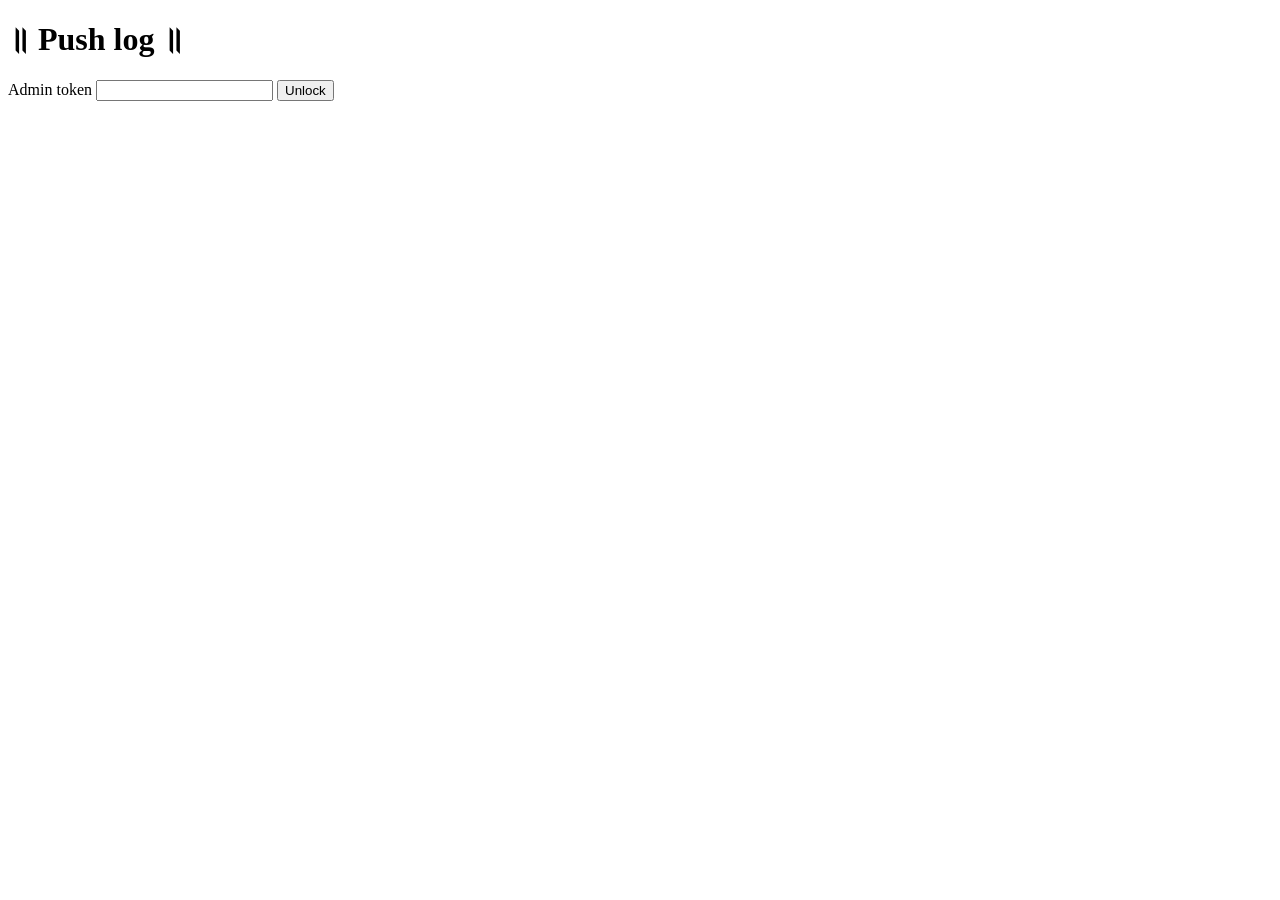
==== web/admin/log.html @ cfb1b829 "Daily verse push notifications (self-hosted web push) Opt-in daily notification with a short AI para" ====
<!doctype html>
<html lang="en">
<head>
<meta charset="utf-8" />
<meta name="viewport" content="width=device-width, initial-scale=1" />
<meta name="robots" content="noindex, nofollow" />
<meta name="referrer" content="no-referrer" />
<title>InnerOracle · Push log</title>
<link rel="icon" href="/ui/favicon.svg" type="image/svg+xml" />
<link rel="stylesheet" href="/ui/styles.css" />
<link rel="stylesheet" href="/ui/admin/log.css" />
</head>
<body>
  <main class="adm">
    <header class="adm-head">
      <h1><span class="danda">॥</span> Push log <span class="danda">॥</span></h1>
      <button class="adm-btn" id="forget" type="button" hidden>Forget token</button>
    </header>

    <form id="unlock" class="adm-unlock" autocomplete="off">
      <label for="token">Admin token</label>
      <input id="token" type="password" autocomplete="off" spellcheck="false" />
      <button class="adm-btn primary" type="submit">Unlock</button>
    </form>

    <p class="adm-msg" id="msg" hidden></p>

    <section id="panel" hidden>
      <nav class="adm-tabs" id="tabs">
        <button type="button" data-tab="log" class="active">Deliveries</button>
        <button type="button" data-tab="signups">Sign-ups</button>
        <button type="button" data-tab="admin-actions">Admin actions</button>
      </nav>

      <form id="filters" class="adm-filters" autocomplete="off">
        <label data-for="log signups">From <input name="from" type="date" /></label>
        <label data-for="log signups">To <input name="to" type="date" /></label>
        <label data-for="log">Device # <input name="device_id" type="number" min="1" step="1" /></label>
        <label data-for="log">Kind
          <select name="kind">
            <option value="">any</option><option>daily</option><option>confirm</option>
            <option>test</option><option>manual</option>
          </select>
        </label>
        <label data-for="signups">IP <input name="ip" type="text" spellcheck="false" /></label>
        <label data-for="log signups admin-actions">Limit <input name="limit" type="number" min="1" max="1000" value="100" /></label>
        <button class="adm-btn primary" type="submit">Load</button>
        <button class="adm-btn" type="button" id="csv" data-for="log signups">Download CSV</button>
      </form>

      <div id="out"></div>
    </section>
  </main>
  <script src="/ui/admin/log.js"></script>
</body>
</html>
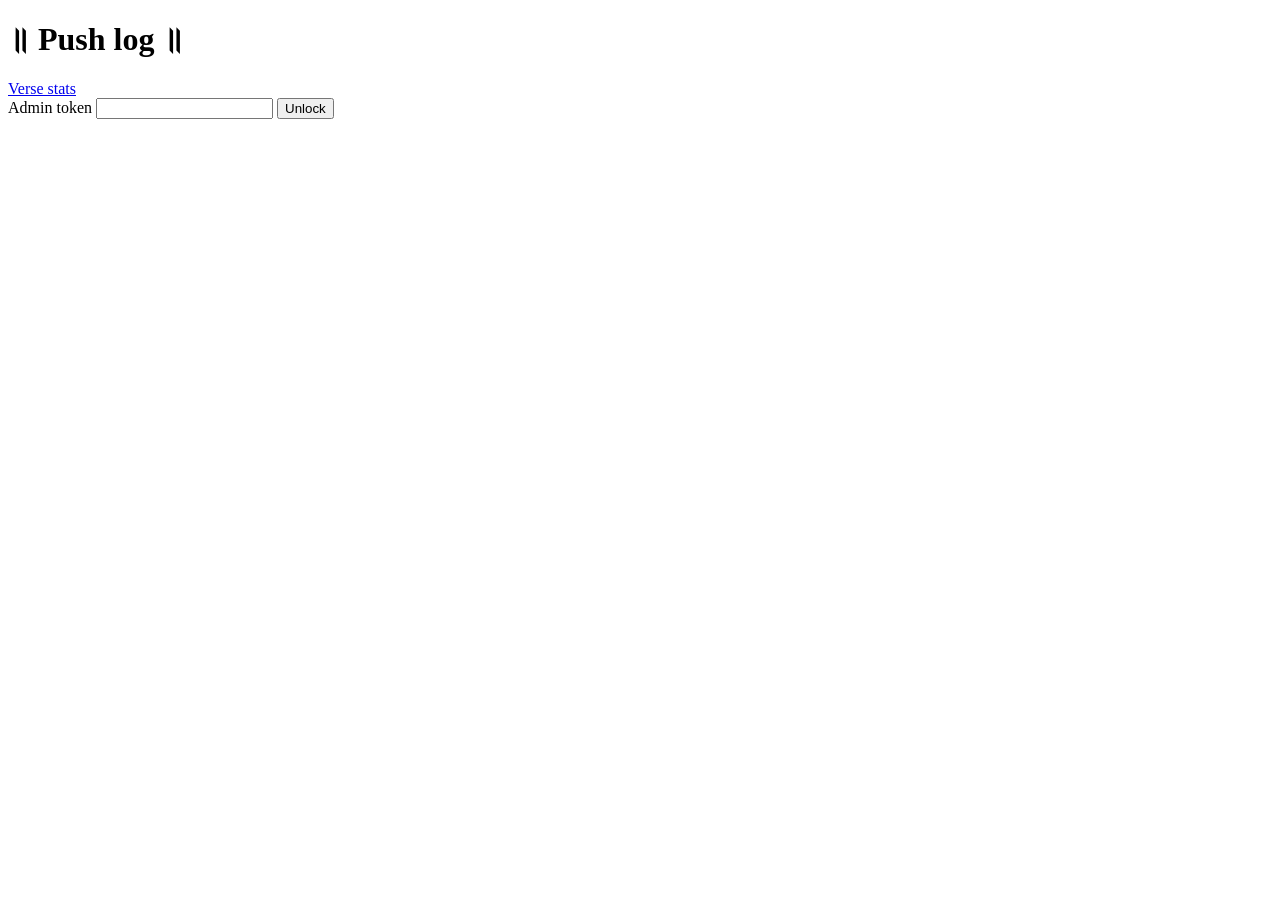
==== commit 1d33701e: "Anonymous verse stats and festival verses Stats: verse_stats keeps totals per send (sent, opened, st" ====
--- a/web/admin/log.html
+++ b/web/admin/log.html
@@ -14,6 +14,7 @@
   <main class="adm">
     <header class="adm-head">
       <h1><span class="danda">॥</span> Push log <span class="danda">॥</span></h1>
+      <a class="adm-btn" href="/ui/admin/stats.html">Verse stats</a>
       <button class="adm-btn" id="forget" type="button" hidden>Forget token</button>
     </header>
 
@@ -29,6 +30,7 @@
       <nav class="adm-tabs" id="tabs">
         <button type="button" data-tab="log" class="active">Deliveries</button>
         <button type="button" data-tab="signups">Sign-ups</button>
+        <button type="button" data-tab="devices">Devices</button>
         <button type="button" data-tab="admin-actions">Admin actions</button>
       </nav>
 
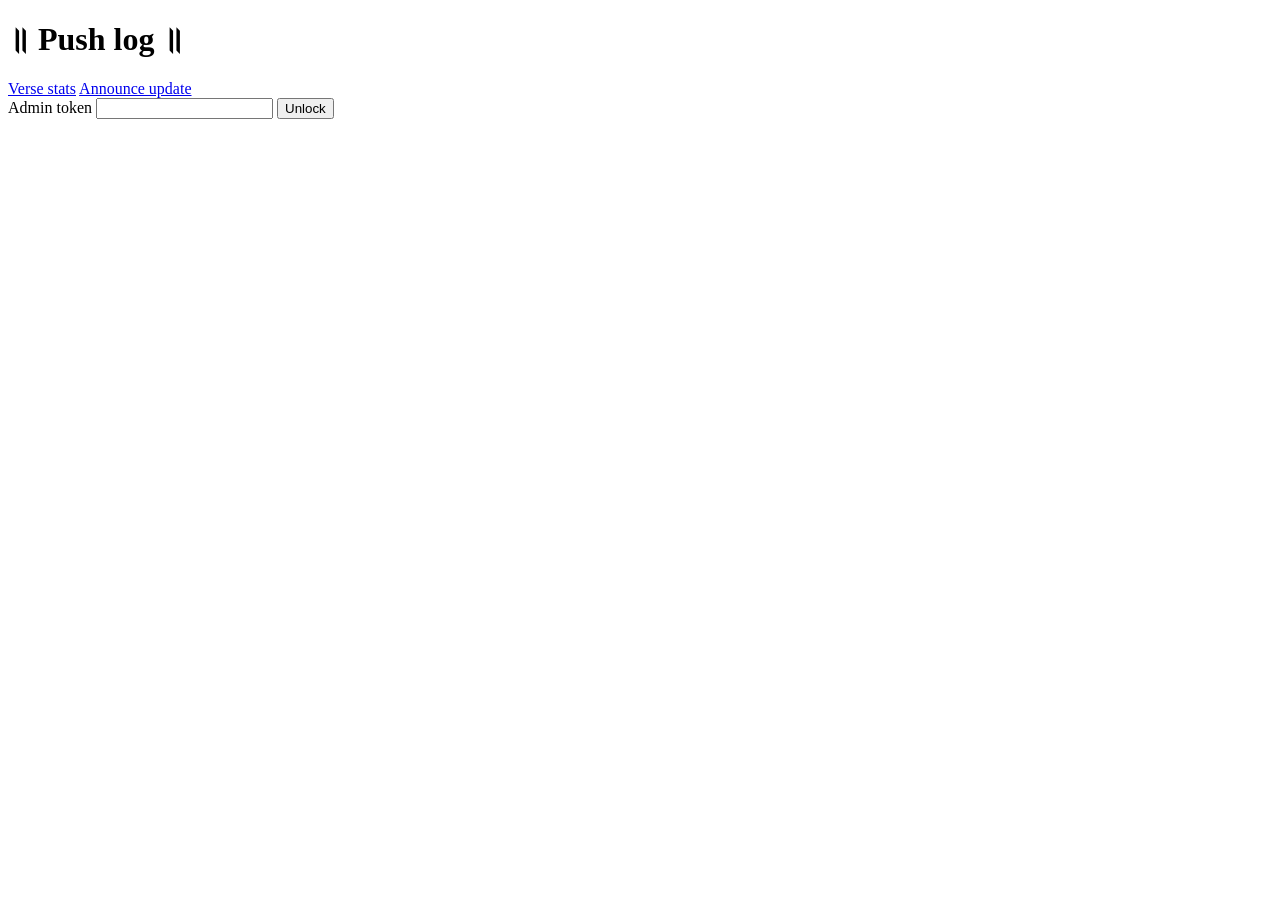
==== commit d51eed53: "Auto-updates, What's new announcements, and local testing Updates: scripts and styles are served und" ====
--- a/web/admin/log.html
+++ b/web/admin/log.html
@@ -15,6 +15,7 @@
     <header class="adm-head">
       <h1><span class="danda">॥</span> Push log <span class="danda">॥</span></h1>
       <a class="adm-btn" href="/ui/admin/stats.html">Verse stats</a>
+      <a class="adm-btn" href="/ui/admin/announce.html">Announce update</a>
       <button class="adm-btn" id="forget" type="button" hidden>Forget token</button>
     </header>
 
@@ -41,7 +42,7 @@
         <label data-for="log">Kind
           <select name="kind">
             <option value="">any</option><option>daily</option><option>confirm</option>
-            <option>test</option><option>manual</option>
+            <option>test</option><option>manual</option><option>announce</option>
           </select>
         </label>
         <label data-for="signups">IP <input name="ip" type="text" spellcheck="false" /></label>
